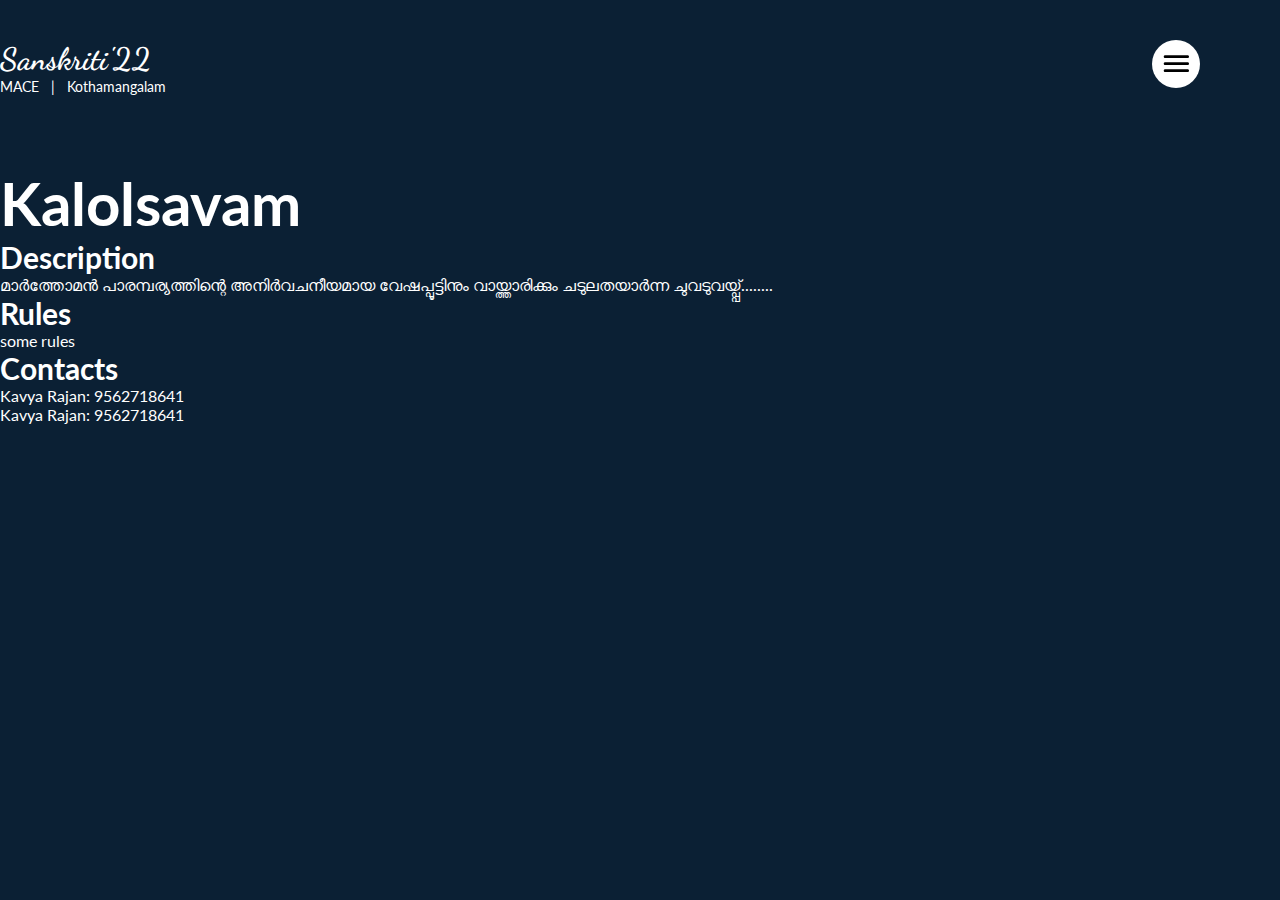
==== event.html @ b4294141 "Events" ====
<!DOCTYPE html>
<html lang="en">
<head>
    <meta charset="UTF-8">
    <meta http-equiv="X-UA-Compatible" content="IE=edge">
    <meta name="viewport" content="width=device-width, initial-scale=1.0">
    <title>Document</title>
    <link rel="stylesheet" href="./css/style.css">
    <link rel="stylesheet" href="./css/events.css">
    <link rel="preconnect" href="https://fonts.googleapis.com">
    <link rel="preconnect" href="https://fonts.gstatic.com" crossorigin>
    <link href="https://fonts.googleapis.com/css2?family=Lato:ital,wght@0,100;0,300;0,400;0,700;0,900;1,100;1,300;1,400;1,700;1,900&display=swap" rel="stylesheet">
    <link href="https://fonts.googleapis.com/css2?family=Dancing+Script:wght@400;500;600;700&display=swap" rel="stylesheet">
    <!-- <link href="https://fonts.googleapis.com/css2?family=Manjari:wght@100;400;700&display=swap" rel="stylesheet"> -->
    <link href="https://fonts.googleapis.com/css2?family=Chilanka&display=swap" rel="stylesheet">

    <!-- Bootstrap CSS -->
    <link href="https://cdn.jsdelivr.net/npm/bootstrap@5.1.3/dist/css/bootstrap.min.css" rel="stylesheet" integrity="sha384-1BmE4kWBq78iYhFldvKuhfTAU6auU8tT94WrHftjDbrCEXSU1oBoqyl2QvZ6jIW3" crossorigin="anonymous">

</head>
<body>
    <nav class="nav">
        <div class="container">
            <h1 class="title">
                <span class="primary">
                    Sanskriti&apos;22
                </span>
                <span class="secondary">
                    MACE&nbsp;&nbsp;&nbsp;|&nbsp;&nbsp;&nbsp;Kothamangalam
                </span>
            </h1>
            <div class="menu-icon-container">
                <img class="menu-icon" src="./img/icons/menu.svg" alt="">
            </div>
        </div>
        <div class="menu">
            <div class="container">
                <ul class="menu-items">
                    <li class="menu-item"><a href="/">Home</a></li>
                    <li class="menu-item"><a href="/events.html?type=arangu">Arangu</a></li>
                    <li class="menu-item"><a href="/events.html?type=inter">Inter</a></li>
                </ul>
                <p class="menu-text">Website created and maintained by Sanskriti Web Team</p>
            </div>
        </div>
    </nav>

    <section class="ind-content">
        <div class="container">
            <div class="row">
                <div class="left col-md-4">
                    <img src="./img/car.png" alt="">
                </div>
                <div class="right col-md-8">
                    <p class="heading">Kalolsavam</p>
                </div>
            </div>
            <p class="title">Description</p>
            <p class="description">മാർത്തോമൻ പാരമ്പര്യത്തിന്റെ അനിർവചനീയമായ വേഷപ്പൂട്ടിനും വായ്ത്താരിക്കും ചടുലതയാർന്ന ചുവടുവയ്പ്പ്........</p>
            <p class="title">Rules</p>
            <p class="description">some rules</p>
            <p class="title">Contacts</p>
            <p class="description contact">
                <span>Kavya Rajan: 9562718641</span>
                <span>Kavya Rajan: 9562718641</span>
            </p>
        </div>
    </section>

    <script src="./js/script.js"></script>
    <script>
        async function fetchEventData(id) {
            const response = await fetch(`http://localhost:8000/api/events/${id}/`, {
                method: "GET",
                headers: {
                    "Content-Type": "application/json"
                }
            })
            const data = await response.json()
            return data
        }

        function updateUI(data) {
            const title = document.querySelector(".content .title")
        }

        const func = async () => {
            const queryString = window.location.search;
            const urlParams = new URLSearchParams(queryString)
            const id = urlParams.get("id")
            
            const eventData = await fetchEventData(id);
            console.log(eventData)
            updateUI(eventData)
        }
        func()
    </script>
</body>
</html>
---- css/style.css ----
:root {
    --color-primary: #0B2034;
    --color-secondary: #1FC3A5;
    --color-white: #ffffff;
    --color-black: #000000;
    --color-red: #D90000;
}

html {
    font-size: 10px;
    font-family: 'Lato', sans-serif;
}

* {
    margin: 0;
    padding: 0;
}

.container {
    max-width: 120rem !important;
}

.button {
    background-color: var(--color-black);
    padding: 1.4rem 2rem;
    /* border-radius: 5rem; */
    width: fit-content;
    color: var(--color-white);
    font-size: 1.6rem;
    display: flex;
    text-decoration: none;
    cursor: pointer;
}

.button:hover {
    color: var(--color-white);
}

.button p {
    padding: 0;
    margin: 0;
    font-weight: 500;
    margin-right: 1.2rem;
}

.button img {

}

/* nav section */
.nav {
    width: 100%;
}

.nav .container {
    display: flex;
    justify-content: space-between;
    transform: translate(0, 4rem);
    z-index: 2;
}


.nav .title {
    color: var(--color-white);
}

.nav .title > span {
    display: block;
}

.nav .title .primary {
    font-size: 3.1rem;
    font-family: 'Dancing Script', cursive;
}

.nav .title .secondary {
    font-size: 1.4rem;
    font-weight: 400;
}

.nav .menu-icon-container {
    background-color: var(--color-white);
    border-radius: 50%;
    width: 4.8rem;
    height: 4.8rem;
    display: flex;
    justify-content: center;
    align-items: center;
    cursor: pointer;
}

.nav .menu {
    position: absolute;
    top: 0;
    left: -100vw;
    width: 100vw;
    height: 100vh;
    background-color: #1FC3A5;
    z-index: 1;
    overflow: hidden;
}

.nav .menu .container {
    display: flex;
    flex-direction: column;
    justify-content: center;
    height: 100%;
}

.nav .menu.active {
    left: 0;
    transition: all .8s ease;
}

.nav .menu-items {
    list-style-type: none;
    margin: 0;
    padding: 0;
}

.nav .menu-item {
    font-size: 5.2rem;
    font-weight: bold;
    margin-bottom: 2rem;
    position: relative;
    width: fit-content;
    overflow-x: hidden;
}

.nav .menu-item::after {
    content: "";
    position: absolute;
    left: -100%;
    /* bottom: -5px; */
    bottom: 0;
    width: 100%;
    height: 5px;
    background-color: white;
    border-radius: 5px;
}

.nav .menu-item:hover:after {
    left: 0;
    transition: all 0.5s;
}

.nav .menu-item a {
    text-decoration: none;
    color: inherit;
}

.nav .menu-text {
    font-size: 1.4rem;
}

/* nav ends */


/* hero section */

.hero {
    background-color: var(--color-primary);
    min-height: 100vh;
    display: flex;
    flex-direction: column;
    align-items: center;
    /* justify-content: center; */
    padding: 0 2rem;
    position: relative;
}

.hero .logo-container {
    display: flex;
    flex-direction: column;
    justify-content: center;
    align-items: center;
    position: relative;
    margin-top: -6rem;
    flex: 1;
}

.hero .logo {
    max-height: 21rem;
    max-width: 100%;
    filter: brightness(0) invert(1);
}

.hero .ring {
    border-radius: 50%;
    padding: 4px;
    border: 8px solid white;
}

.hero .ring-inner {
    padding: 3.8rem 3rem;
    border-color: #f30707;
    animation: ring-lights-inner 1s ease 2.5s 3;
    /* animation-direction: alternate-reverse; */
}

.hero .ring-middle {
    border-color: #FF01A9;
    animation: ring-lights-middle 1s ease 2.5s 3;
    /* animation-direction: alternate-reverse; */
}

.hero .ring-outer {
    border-color: #1FC2A5;
    transform: translate(0, 6rem);
    animation: ring-lights-outer 1s ease 2.5s 3;
    /* animation-direction: alternate-reverse; */
}

@keyframes ring-lights-inner {
    0% { 
        border-color: #f30707;
    }
    33% { 
        border-color: #f30707;
    }
    34% { 
        border-color: #f30707b3; 
    }
    100% { 
        border-color: #f30707B3; 
    }
}

@keyframes ring-lights-middle {
    0% { 
        border-color: #FF01A9B3; 
    }
    33% { 
        border-color: #FF01A9B3; 
    }
    34% { 
        border-color: #FF01A9;
    }
    66% { 
        border-color: #FF01A9; 
    }
    67% { 
        border-color: #FF01A9B3; 
    }
    100% { 
        border-color: #FF01A9B3; 
    }
}

@keyframes ring-lights-outer {
    0% { 
        border-color: #1FC3A580; 
    }
    66% { 
        border-color: #1FC3A580; 
    }
    67% { 
        border-color: #1FC3A5; 
    }
    100% { 
        border-color: #1FC3A5; 
    }
}

.hero .ring-container {
    /* background-color: blue; */
    overflow: hidden;
}

.hero .logo-text-container {
    width: 100%;
    text-align: center;
    margin-top: 0.6rem;
}

.hero .logo-text {
    max-height: 11rem;
    max-width: 100%;
    filter: brightness(0) invert(1);
}

.hero .logo-subtext-container {
    font-size: 2.2rem;
    font-style: italic;
    color: var(--color-white);
    margin-top: 2rem;
}

.hero .underline {
    display: flex;
    justify-content: center;
    align-items: center;
    margin-top: 1rem;
}

.hero .underline .line {
    background-color: var(--color-white);
    width: 5rem;
    height: 0.5rem;
    border-radius: 2rem;
    margin-right: 0.5rem;
}

.hero .underline .dot {
    width: 0.6rem;
    height: 0.6rem;
    background-color: #D90000;
    border-radius: 50%;
}
/* hero ends */


/* about section */

.about {
    background-color: var(--color-secondary);
    padding: 10rem 0;
    color: var(--color-primary);
}

.about .container {
    display: flex;
    justify-content: space-between;
    /* align-items: stretch; */
}

.about .text-container {
    display: flex;
    flex-direction: column;
    justify-content: flex-end;
}

.about .title {
    font-size: 6rem;
    font-weight: 700;
}

.about .text {
    margin-bottom: 3rem;
    font-weight: 500;
}

.about .text > p {
    font-size: 1.8rem;
    line-height: 2.8rem;
}


.about .image-container {
}

.about .image-inner-container {
    display: flex;
    justify-content: flex-end;
    height: 100%;
    position: relative;

}

.about .image-inner-container::before {
    content: "";
    position: absolute;
    bottom: 0;
    right: 0;
    border-bottom: 8rem solid var(--color-secondary);
    border-left: 8rem solid grey;
}

.about .image {
    height: 100%;
    width: 100%;
    object-fit: contain;
}
/* about ends */

/* tagline section  */

.tagline {
    background-color: var(--color-primary);
    padding: 10rem 0;
}

.tagline .container {
    /* text-align: right; */
}

.tagline .texts {
    display: flex;
    flex-direction: column;
    justify-content: space-between;
    font-family:'Chilanka', 'Lato', sans-serif;
}

.tagline .text {
    font-size: 3.6rem;
    font-weight: 500;
    margin-bottom: 0;
    padding-bottom: 1rem;
    cursor: pointer;
}


.tagline .text:nth-child(3n+0) {
    color: grey;
}

.tagline .text:nth-child(3n+1) {
    color: grey;
}

.tagline .text:nth-child(3n+2) {
    color: grey;
}

.tagline .text.active:nth-child(3n+0) {
    color: #1FC3A5;
    text-shadow: 0 0 7px #1FC3A580, 
                     0 0 10px #1FC3A580, 
                     0 0 21px #1FC3A580,
                     0 0 42px #1FC3A5;
}

.tagline .text.active:nth-child(3n+1) {
    color: #ff01aa;
    text-shadow: 0 0 7px #FF01A980, 
                     0 0 10px #FF01A980, 
                     0 0 21px #FF01A980,
                     0 0 42px #FF01A9;
}

.tagline .text.active:nth-child(3n+2) {
    color: #f6a121;
    text-shadow: 0 0 7px #f6a12180, 
                     0 0 10px #f6a12180, 
                     0 0 21px #f6a12180,
                     0 0 42px #f6a121;
}

.tagline .text.animate:nth-child(3n+0) {
    color: #1FC3A5;
    animation: dangling-lights-first 2s ease infinite;
}

.tagline .text.animate:nth-child(3n+1) {
    color: grey;
    animation: dangling-lights-second 2s ease infinite;
}

.tagline .text.animate:nth-child(3n+2) {
    color: grey;
    animation: dangling-lights-third 2s ease infinite;
}

.tagline .image img {
    height: 100%;
    width: 100%;
    object-fit: cover;
}

@media(max-width: 1136px) {
    .tagline .text {
        font-size: 3rem;
    }
}

@media(max-width: 988px) {
    .tagline .text {
        font-size: 2.6rem;
    }
}

@media(max-width: 800px) {
    .tagline .text {
        font-size: 2.4rem;
    }
}



@keyframes dangling-lights-first {
    0% { 
        color: #1FC3A5;
        text-shadow: 0 0 7px #1FC3A580, 
                     0 0 10px #1FC3A580, 
                     0 0 21px #1FC3A580,
                     0 0 42px #1FC3A5;
    }
    33% { 
        color: #1FC3A5; 
        text-shadow: 0 0 7px #1FC3A580, 
                     0 0 10px #1FC3A580, 
                     0 0 21px #1FC3A580,
                     0 0 42px #1FC3A5;
    }
    34% { 
        color: grey; 
        text-shadow: none;
    }
    100% { 
        color: grey; 
        text-shadow: none;
    }
}

@keyframes dangling-lights-second {
    0% { 
        color: grey; 
        text-shadow: none;
    }
    33% { 
        color: grey; 
        text-shadow: none;
    }
    34% { 
        color: #FF01A9; 
        text-shadow: 0 0 7px #FF01A980, 
                     0 0 10px #FF01A980, 
                     0 0 21px #FF01A980,
                     0 0 42px #FF01A9;
    }
    66% { 
        color: #FF01A9; 
        text-shadow: 0 0 7px #FF01A980, 
                     0 0 10px #FF01A980, 
                     0 0 21px #FF01A980,
                     0 0 42px #FF01A9;
    }
    67% { 
        color: grey; 
        text-shadow: none;
    }
    100% { 
        color: grey; 
        text-shadow: none;
    }
}

@keyframes dangling-lights-third {
    0% { 
        color: grey; 
        text-shadow: none;
    }
    66% { 
        color: grey; 
        text-shadow: none;
    }
    67% { 
        color: #f6a121; 
        text-shadow: 0 0 7px #f6a12180, 
                     0 0 10px #f6a12180, 
                     0 0 21px #f6a12180,
                     0 0 42px #f6a121;
    }
    100% { 
        color: #f6a121; 
        text-shadow: 0 0 7px #f6a12180, 
                     0 0 10px #f6a12180, 
                     0 0 21px #f6a12180,
                     0 0 42px #f6a121;
    }
}
/* tagline ends */


/* events section */

.gradient {
    overflow-x: hidden;
}

.gradient p {
    font-size: 1.8rem;
    font-weight: 500;
    padding: 2rem 5rem;
    background: linear-gradient(90.03deg, #D90000 0.02%, #FF01A9 50%, #1FC3BD 99.98%);
    color: var(--color-white);
    margin: 0;
    display: flex;
    flex-wrap: nowrap;
    justify-content: space-between;
}

.gradient p span {
    white-space: nowrap;
}

.gradient p span:not(:last-child) {
    margin-right: 4.1rem;
}

.events {
    background-color: hsl(0, 0%, 98%);
}

.event {
    display: flex;
}

.event:not(:last-child) {
    margin-bottom: 14rem;
}

.event:nth-child(2n){
    flex-direction: row-reverse;
}

.event .image {
    max-height: 30rem;
    margin-right: 4rem;
}

.event:nth-child(2n) .image {
    margin-right: 0;
}

.event:nth-child(2n) .text-content {
    margin-right: 4rem;
}

.event .text-content {
    max-width: 61rem;
}

.event .title {
    font-size: 6rem;
    font-weight: 700;
    margin-bottom: 1.1rem;
}

.event .description {
    font-size: 1.6rem;
    line-height: 2.4rem;
    font-weight: 500;
    margin-bottom: 2.2rem;
}

.events .container {
    padding: 14rem 0;
}

@media (max-width: 767px) {
    .event,
    .event:nth-child(2n) {
        flex-direction: column;
        align-items: flex-start;
    }
    .event .image {
        margin: 0;
        max-width: 100%;
    }
}

/* events ends */

/* footer section */

.footer {
    background-color: var(--color-primary);
    padding: 10.8rem 0 4.8rem 0;
    margin: 0;
    color: var(--color-white);
}

.footer .title {
    background: var(--color-white);
    width: fit-content;
    background: linear-gradient(90.03deg, #D90000 0.02%, #FF01A9 50%, #1FC3BD 99.98%);
    -webkit-background-clip: text;
    -webkit-text-fill-color: transparent;
    font-size: 6rem;
    margin-bottom: 9px;
}

.footer .subtitle {
    font-size: 1.6rem;
    max-width: 76.4rem;
    margin-bottom: 8.3rem;
}

.footer .links {
    font-size: 1.6rem;
    display: flex;
    flex-direction: row;
    list-style-type: none;
    margin-bottom: 10rem;
}

.footer ul {
    list-style-type: none;
    margin: 0;
    padding: 0;
}

.footer .link-wrapper:not(:last-child) {
    margin-right: 4rem;
}

.footer .link-wrapper:nth-child(2) {
    max-width: 40rem;
}

.footer .link {
    margin-bottom: 1rem;
    /* line-height: 1.92rem; */
}

.footer .link-title {
    position: relative;
    width: fit-content;
    margin-bottom: 2rem;
}

.footer .link-title::after {
    content: "";
    height: 2px;
    background-color: var(--color-white);
    width: 100%;
    position: absolute;
    left: 0;
    bottom: -4px;
}


.footer .copyright {
    font-size: 1.6rem;
    display: flex;
    justify-content: space-between;
}

.footer .social a {
    text-decoration: none;
    margin-right: 0.8rem;
}

.footer .social img:not(:last-child){
}

@media (max-width: 673px) {
    .footer .links {
        flex-direction: column;
    }
    
    .footer .link-wrapper:not(:last-child) {
        margin-bottom: 2rem;
    }

    .footer .copyright {
        flex-direction: column;
    }

    .footer .social{
        text-decoration: none;
        margin-right: 0;
        margin-top: 1rem;
    }    
}

/* footer ends */
---- css/events.css ----
body {
    background-color: var(--color-primary) !important;
}

.content {
    margin-top: 6rem;
}

.content .title {
    color: var(--color-white);
    font-size: 6rem;
    text-transform: capitalize;
    font-weight: 700;
}

.events-wrapper {
    margin-bottom: 5rem;
}

.custom-card {
    background-color: var(--color-white);
    padding: 1rem;
    position: relative;
    height: 40rem;
    width: 30rem;
    margin-bottom: 2rem;
}

.custom-card:not(:nth-child(3n)) {
    margin-right: 2rem;
}

.custom-card .button {
    position: absolute;
    right: 1rem;
    bottom: 1rem;
}

/* event page */

.ind-content {
    margin-top: 8rem;
    color: var(--color-white);
}

.ind-content .heading {
    color: var(--color-white);
    font-size: 6rem;
    text-transform: capitalize;
    font-weight: 700;
}

.ind-content .title{
    color: var(--color-white);
    font-size: 3rem;
    text-transform: capitalize;
    font-weight: 700;
}

.ind-content img {
    margin-bottom: 3rem;
}

.ind-content .description {
    font-size: 1.6rem;
    font-weight: 400;
}

.ind-content .contact span {
    display: block;
}



/* event page ends */
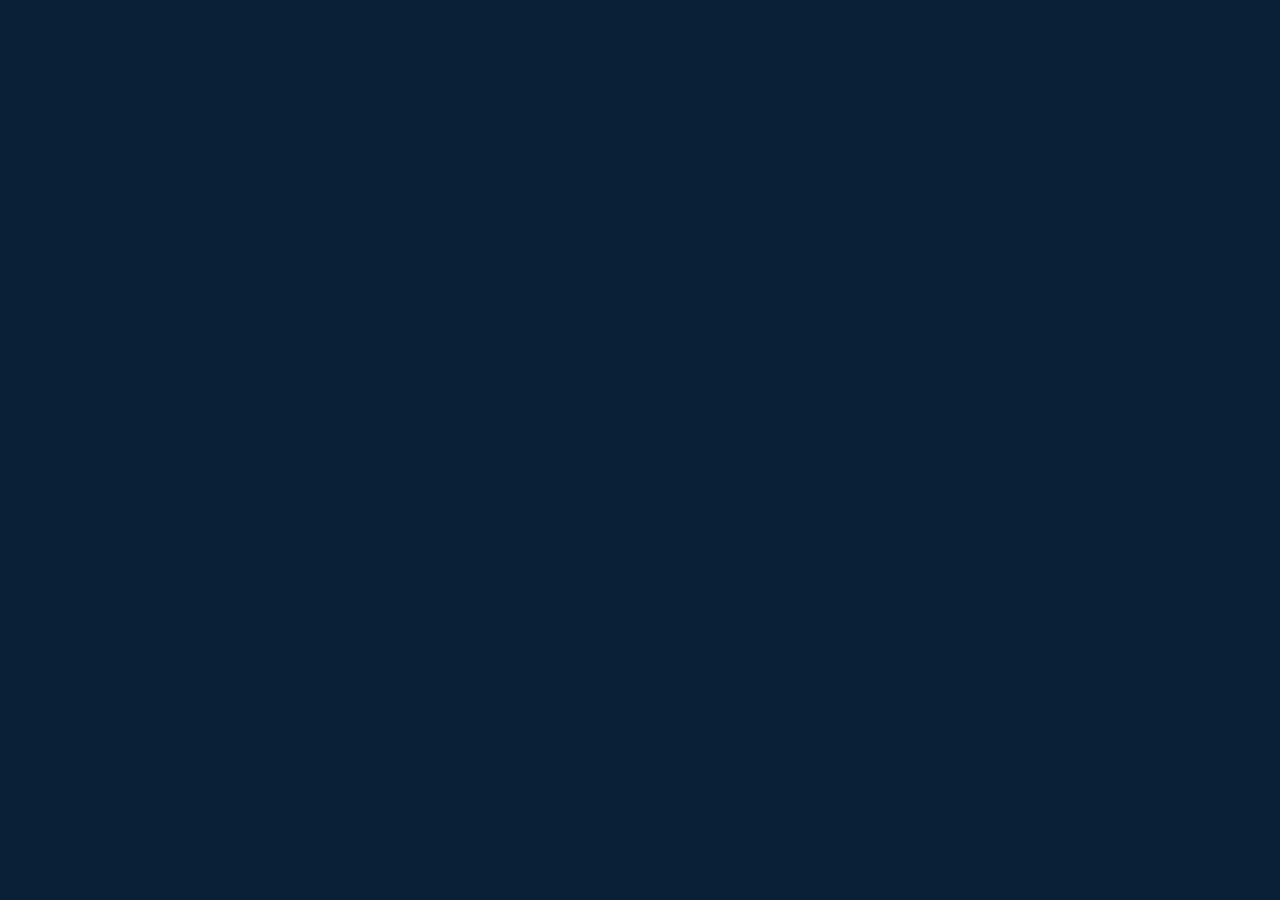
==== commit 15411037: "Spinner" ====
--- a/event.html
+++ b/event.html
@@ -19,6 +19,12 @@
 
 </head>
 <body>
+    <div class="spinner-container">
+        <svg class="spinner" width="65px" height="65px" viewBox="0 0 66 66" xmlns="http://www.w3.org/2000/svg">
+            <circle class="path" fill="none" stroke-width="6" stroke-linecap="round" cx="33" cy="33" r="30"></circle>
+        </svg>
+    </div>
+
     <nav class="nav">
         <div class="container">
             <h1 class="title">
--- a/css/style.css
+++ b/css/style.css
@@ -9,6 +9,11 @@
 html {
     font-size: 10px;
     font-family: 'Lato', sans-serif;
+}
+
+body {
+    height: 100vh;
+    overflow: hidden;
 }
 
 * {
@@ -60,20 +65,21 @@
 }
 
 
-.nav .title {
+.nav .title a {
     color: var(--color-white);
-}
-
-.nav .title > span {
+    text-decoration: none;
+}
+
+.nav .title a > span {
     display: block;
 }
 
-.nav .title .primary {
+.nav .title a .primary {
     font-size: 3.1rem;
     font-family: 'Dancing Script', cursive;
 }
 
-.nav .title .secondary {
+.nav .title a .secondary {
     font-size: 1.4rem;
     font-weight: 400;
 }
@@ -151,6 +157,8 @@
 
 .nav .menu-text {
     font-size: 1.4rem;
+    font-weight: 500;
+    opacity: 0.8;
 }
 
 /* nav ends */
@@ -165,7 +173,7 @@
     flex-direction: column;
     align-items: center;
     /* justify-content: center; */
-    padding: 0 2rem;
+    padding: 0 1.4rem;
     position: relative;
 }
 
@@ -183,7 +191,7 @@
     max-height: 21rem;
     max-width: 100%;
     filter: brightness(0) invert(1);
-}
+    }
 
 .hero .ring {
     border-radius: 50%;
@@ -371,6 +379,15 @@
     width: 100%;
     object-fit: contain;
 }
+
+@media (max-width: 767px) {
+    .about {
+        padding: 7rem 1.4rem;
+    }
+    .about .title {
+        font-size: 5.2rem;
+    }
+}
 /* about ends */
 
 /* tagline section  */
@@ -475,6 +492,14 @@
     }
 }
 
+@media (max-width: 767px) {
+    .tagline {
+        padding: 7rem 1.4rem;
+    }
+    .tagline .image {
+        margin-bottom: 4rem;
+    }
+}
 
 
 @keyframes dangling-lights-first {
@@ -594,6 +619,7 @@
 
 .event {
     display: flex;
+    align-items: center;
 }
 
 .event:not(:last-child) {
@@ -639,6 +665,12 @@
 }
 
 @media (max-width: 767px) {
+    .events .container {
+        padding: 7rem 1.4rem;
+    }
+}
+
+@media (max-width: 767px) {
     .event,
     .event:nth-child(2n) {
         flex-direction: column;
@@ -647,6 +679,12 @@
     .event .image {
         margin: 0;
         max-width: 100%;
+    }
+    .event:not(:last-child) {
+        margin-bottom: 7rem;
+    }
+    .event .title {
+        font-size: 5.2rem;
     }
 }
 
@@ -704,6 +742,11 @@
     /* line-height: 1.92rem; */
 }
 
+.footer .link a {
+    text-decoration: none;
+    color: inherit;
+}
+
 .footer .link-title {
     position: relative;
     width: fit-content;
@@ -752,7 +795,131 @@
         text-decoration: none;
         margin-right: 0;
         margin-top: 1rem;
-    }    
-}
-
-/* footer ends */+    }
+    .footer .title {
+        font-size: 5.2rem;
+    }
+}
+
+@media (max-width: 767px) {
+    .footer {
+        padding: 7rem 1.4rem;
+    }
+    .footer .subtitle {
+        margin-bottom: 6rem;
+    }
+    .footer .links {
+        margin-bottom: 6rem;
+    }
+}
+
+/* footer ends */
+
+
+/* spinner starts */
+
+.spinner {
+    -webkit-animation: rotator 1.4s linear infinite;
+            animation: rotator 1.4s linear infinite;
+  }
+  
+  @-webkit-keyframes rotator {
+    0% {
+      transform: rotate(0deg);
+    }
+    100% {
+      transform: rotate(270deg);
+    }
+  }
+  
+  @keyframes rotator {
+    0% {
+      transform: rotate(0deg);
+    }
+    100% {
+      transform: rotate(270deg);
+    }
+  }
+  .path {
+    stroke-dasharray: 187;
+    stroke-dashoffset: 0;
+    transform-origin: center;
+    -webkit-animation: dash 1.4s ease-in-out infinite, colors 5.6s ease-in-out infinite;
+            animation: dash 1.4s ease-in-out infinite, colors 5.6s ease-in-out infinite;
+  }
+  
+  @-webkit-keyframes colors {
+    0% {
+      stroke: #4285F4;
+    }
+    25% {
+      stroke: #DE3E35;
+    }
+    50% {
+      stroke: #F7C223;
+    }
+    75% {
+      stroke: #1B9A59;
+    }
+    100% {
+      stroke: #4285F4;
+    }
+  }
+  
+  @keyframes colors {
+    0% {
+      stroke: #4285F4;
+    }
+    25% {
+      stroke: #DE3E35;
+    }
+    50% {
+      stroke: #F7C223;
+    }
+    75% {
+      stroke: #1B9A59;
+    }
+    100% {
+      stroke: #4285F4;
+    }
+  }
+  @-webkit-keyframes dash {
+    0% {
+      stroke-dashoffset: 187;
+    }
+    50% {
+      stroke-dashoffset: 46.75;
+      transform: rotate(135deg);
+    }
+    100% {
+      stroke-dashoffset: 187;
+      transform: rotate(450deg);
+    }
+  }
+  @keyframes dash {
+    0% {
+      stroke-dashoffset: 187;
+    }
+    50% {
+      stroke-dashoffset: 46.75;
+      transform: rotate(135deg);
+    }
+    100% {
+      stroke-dashoffset: 187;
+      transform: rotate(450deg);
+    }
+  }
+
+.spinner-container {
+    position: absolute;
+    left: 0;
+    top: 0;
+    width: 100%;
+    height: 100vh;
+    z-index: 100;
+    background-color: var(--color-primary);
+    display: flex;
+    align-items: center;
+    justify-content: center;
+}
+/* spinner ends */